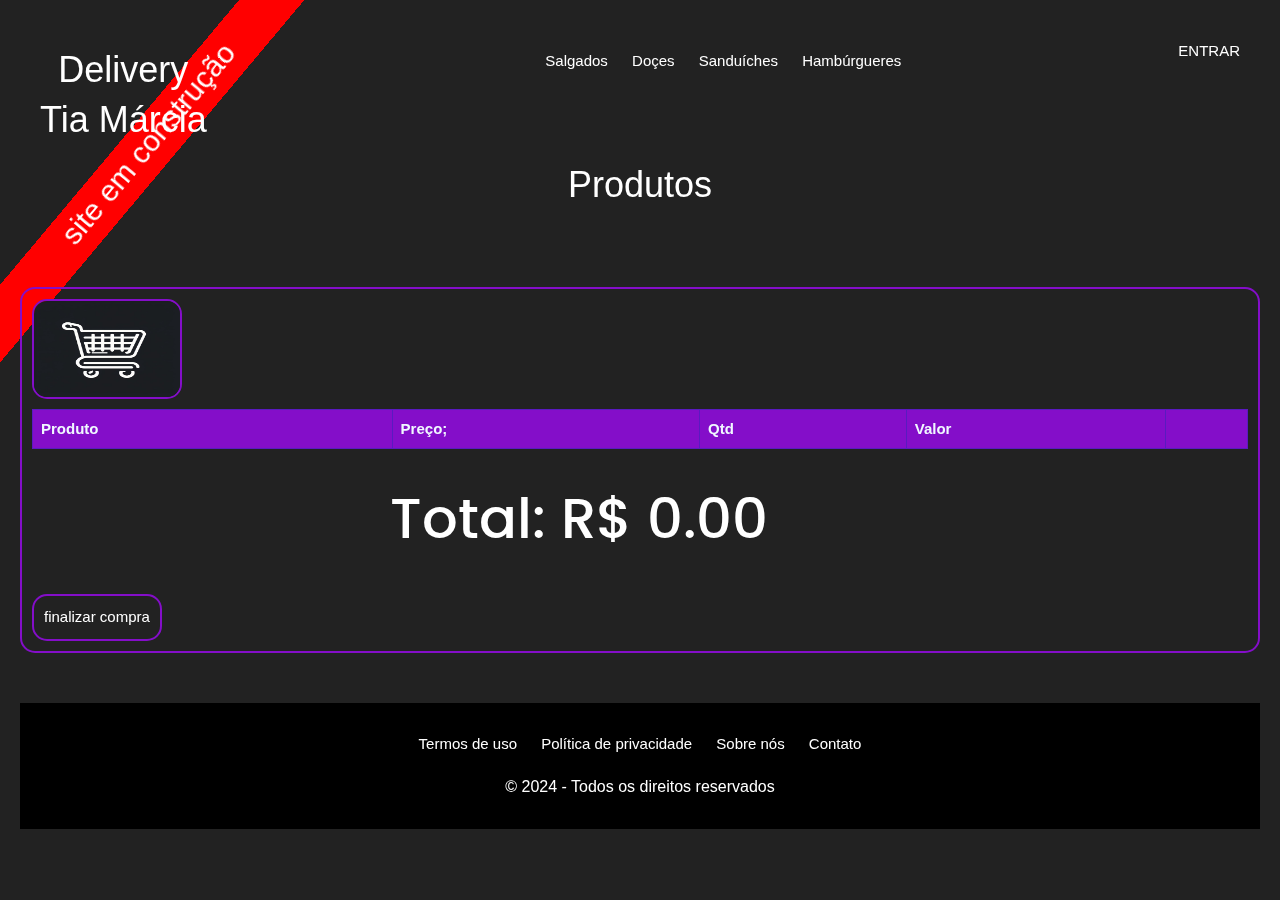
==== index.html @ 64b3ee3b "primeiro commit" ====
<!DOCTYPE html>
<html lang="pt-br">
  <head>
    <meta charset="UTF-8">
    <meta http-equiv="X-UA-Compatible" content="IE=edge">
    <meta name="viewport" content="width=device-width, initial-scale=1.0">
    <link href="./css/style.css" rel="stylesheet">
    <link href="./css/fonts.css" rel="stylesheet">
    <link href="./css/media.css" rel="stylesheet">
    <link href="./css/carrinho.css" rel="stylesheet">
    <link href="./css/w3.css" rel="stylesheet">

    <title>e-commerce example</title>
</head>
  <body>
    <header class="w3-center">
      <div id="title" class="w3-left">
        <h1>Delivery</h1>
        <h1>Tia Márcia</h1>
      </div>
      <div class="rotated">site em construção</div>

      <div id="entrar" class="w3-display-topright">
        <ul>
          <a href="/html/login.html"><li>ENTRAR</li></a>
        </ul>
      </div>
    
    <div id="menu">
      <ul>
          <li id="salgados">Salgados</li>
          <li id="doces">Doçes</li>
          <li id="sanduiches">Sanduíches</li>
          <li id="hamburgueres">Hambúrgueres</li>
      </ul>
    </div>
  </header>
  <br>
  <br>
    <main id="main" class="w3-center">
        <h1>Produtos</h1>
       <div id="products"></div>
    </main>
    <br>
  <br>
    

    <div id="cart">
      <img src ='components/images/carrinho.jpg' id="carrinhoImage" width="100" height="70"></img>
      <div class="w3-responsive">
       <table id="cart-items"  style="width: 100%; margin:0 auto">
        <thead>
          <tr>
            <th>Produto</th>
            <th>Preço;</th>
            <th>Qtd</th>
            <th>Valor</th>
            <th></th>
          </tr>
        </thead>
        <tbody></tbody>
       </table>
       <br><br>
       
       <p id="cart-total2">Total: <span id="cart-total">R$ 0.00</span></p>
       <br>
       <br>
       <button class="w3-button" id="btn-finalizar" onclick="">finalizar compra</button>
      </div> 
    </div>
  
    <footer>
      <nav>
        <ul>
          <li>Termos de uso</li>
          <li>Política de privacidade</li>
          <li>Sobre nós</li>
          <li>Contato</li>
        </ul>
      </nav>
      <h6 class="w3-center">&copy; 2024 - Todos os direitos reservados</h6>
    </footer>
    <script src="./js/carrinho.js"></script>
  </body>
</html>
---- css/style.css ----
*{
margin: 0;
padding: 0;    
}
body{
background-color: rgb(34, 34, 34);
color: white;
font-family: poppinslight;
width: 100%;
margin: 10 auto;
padding: 20px;
align-items: center;
}
header{
display: flex;
flex-direction: row;
justify-content: space-between;
padding: 20px;
align-items: center;
}
#title{
flex-direction: column;
line-height: 40px;
}
#entrar{   
margin: 10px;
padding: 20px;
}
li{
display: inline-block;
margin: 10px;
cursor: pointer;
}
li:hover{
color: rgb(132, 14, 201);
transition: 0.3s all; 
}
a{
color: white;
}
a:hover{
color: rgb(132, 14, 201);
transition: 0.3s all;   
}
h1{
font-weight: 200;
}
#card:hover {
transform: scale(1.2);
}
.product{
display: inline-block;
flex-direction: row;
margin: 10px;
padding: 5px;
}
#divList{
display: inline-flex;
flex-direction: row;
margin: 10px;
padding: px;
}
#notaFiscal{
margin: 10px;
padding: 20px;
}
h2{
font-size: 56px;
line-height: 35px;
}
span{
color: rgb(255, 255, 255);
font-size: 56px;
line-height: 35px;    
}
p{
line-height: 20px;
max-width: 500px;
font-family: poppinslight;
font-size: 20px;
}
#card{
width: 230px;
border: 0px solid rgb(132, 14, 201);
padding: 10px;
border-radius: 15px;
margin-bottom: 30px;
margin-top: 30px;
}
#btn-carrinho, #btn-finalizar, #payment{
border: 2px solid rgb(132, 14, 201);
padding: 10px;
border-radius: 15px;
}
#inscreva-se-btn:hover{
background-color: rgb(132, 14, 201);
color: white;
}
img{
 width: 150px; 
 height: 200px;
}
.rotated {
width: 800px;
height: 50px;
transform: rotate(-50deg); /* Equal to rotateZ(45deg) */
background-color: red;
z-index: -9;  
position: fixed;  
top: 120px;
left: -250px;
font-size: 30px;
}
footer {
background-color: #000000;
color: #fff;
padding: 20px;
text-align: center;
margin-top: 50px;
}
---- css/fonts.css ----
@font-face {
    font-family: 'poppinsblack';
    src: url('../components/fonts/poppins-black-webfont.woff2') format('woff2'),
         url('../components/fonts/poppins-black-webfont.woff') format('woff');
    font-weight: normal;
    font-style: normal;
  }
  @font-face {
    font-family: 'poppinsbold';
    src: url('../components/fonts/poppins-bold-webfont.woff2') format('woff2'),
         url('../components/fonts/poppins-bold-webfont.woff') format('woff');
    font-weight: normal;
    font-style: normal;
  }
  @font-face {
    font-family: 'poppinslight';
    src: url('../components/fonts/poppins-light-webfont.woff2') format('woff2'),
         url('../components/fonts/poppins-light-webfont.woff') format('woff');
    font-weight: normal;
    font-style: normal;
  }
  @font-face {
    font-family: 'poppinsmedium';
    src: url('../components/fonts/poppins-medium-webfont.woff2') format('woff2'),
         url('../components/fonts/poppins-medium-webfont.woff') format('woff');
    font-weight: normal;
    font-style: normal;
  }
  @font-face {
    font-family: 'poppinsregular';
    src: url('../components/fonts/poppins-regular-webfont.woff2') format('woff2'),
         url('../components/fonts/poppins-regular-webfont.woff') format('woff');
    font-weight: normal;
    font-style: normal;
  }
  @font-face {
    font-family: 'poppinssemibold';
    src: url('../components/fonts/poppins-semibold-webfont.woff2') format('woff2'),
         url('../components/fonts/poppins-semibold-webfont.woff') format('woff');
    font-weight: normal;
    font-style: normal;
  }
---- css/media.css ----
@media screen and (max-width: 760px){

    header{
    flex-direction: column;
    text-align: center;
    }
    main{
    flex-direction: column;
    }
    h2{
    font-size: 38px;
    line-height: 35px;
    }
    form{
    margin: 0 auto;
    width: 100%;
    }
    input{
    align-self: center;
    }
    ul{
    text-align: center;
    }
    #title{
    padding: 50px;
    margin: 5px;
    line-height: 20px;
    } 
    #list-container{
    margin: 10px;
    padding: 10px;
    }
    
}
---- css/carrinho.css ----
#cart {
  width: 100%;
    border: 1px solid #1a1414;
    padding: 10px;
    margin-top: 20px;
    border: 2px solid rgb(132, 14, 201);
    border-radius: 15px;
  }
  #cart-total2{
    font-size: 56px;
    line-height: 55px;
    font-family: poppinsmedium;
    margin: 0 auto;
  }
  table {
    width: 100%;
    border-collapse: collapse;
  }
  th, td {
    border: 1px solid #5a1ac0;
    padding: 8px;
    text-align: left;
    color: aliceblue;
  }
  th {
   /* background-color: #23bd51;*/
    background-color: rgb(132, 14, 201);
  }
  .remove-item {
    cursor: pointer;
    color: red;
  }
  #carrinhoImage{
    width: 150px;
    height: 100px;
    border: 2px solid rgb(132, 14, 201);
    border-radius: 15px;
    margin-bottom: 10px;
  }
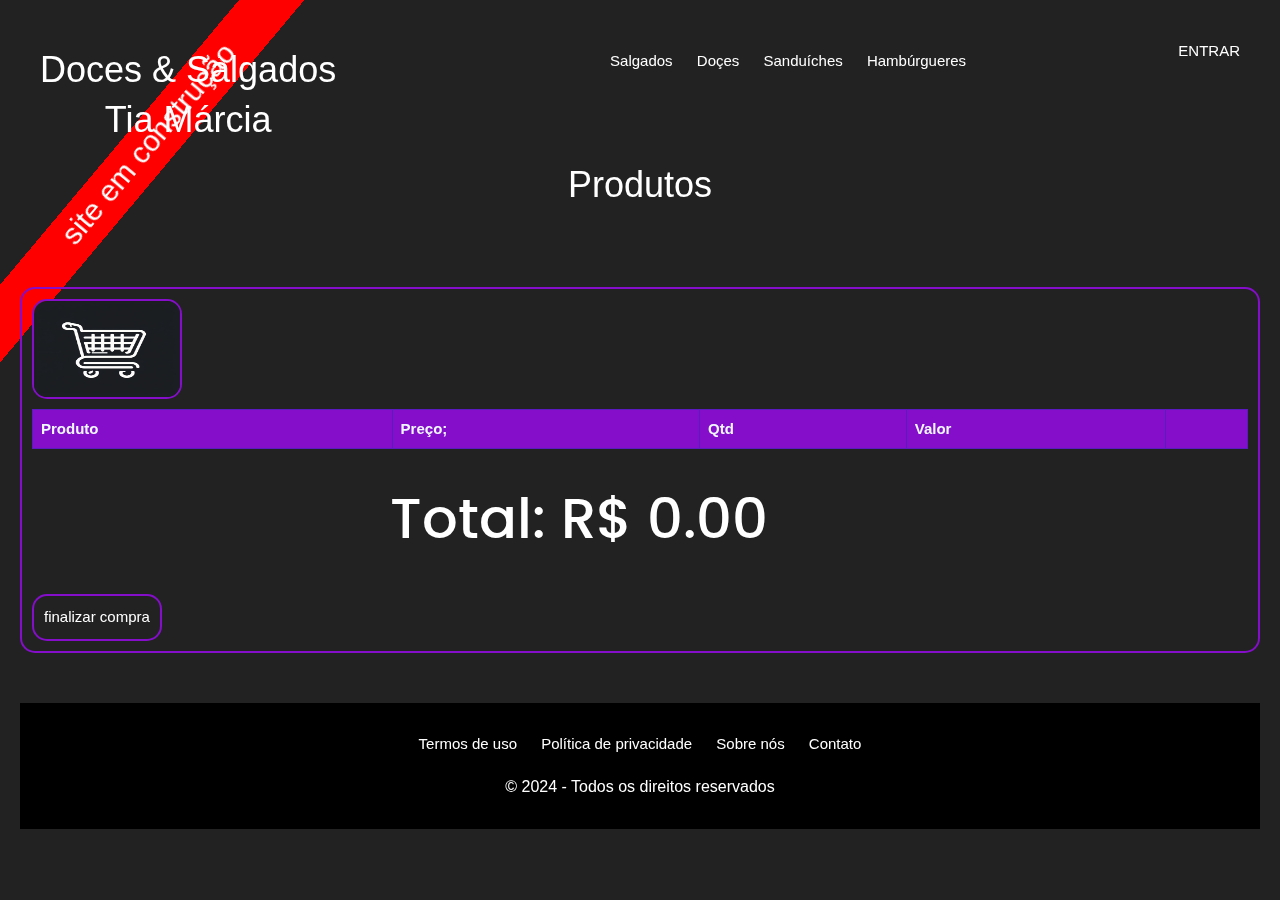
==== commit fbbdc00d: "segundo commit" ====
--- a/index.html
+++ b/index.html
@@ -10,12 +10,12 @@
     <link href="./css/carrinho.css" rel="stylesheet">
     <link href="./css/w3.css" rel="stylesheet">
 
-    <title>e-commerce example</title>
+    <title>doçes e salgados tia Márcia</title>
 </head>
   <body>
     <header class="w3-center">
       <div id="title" class="w3-left">
-        <h1>Delivery</h1>
+        <h1>Doces & Salgados</h1>
         <h1>Tia Márcia</h1>
       </div>
       <div class="rotated">site em construção</div>
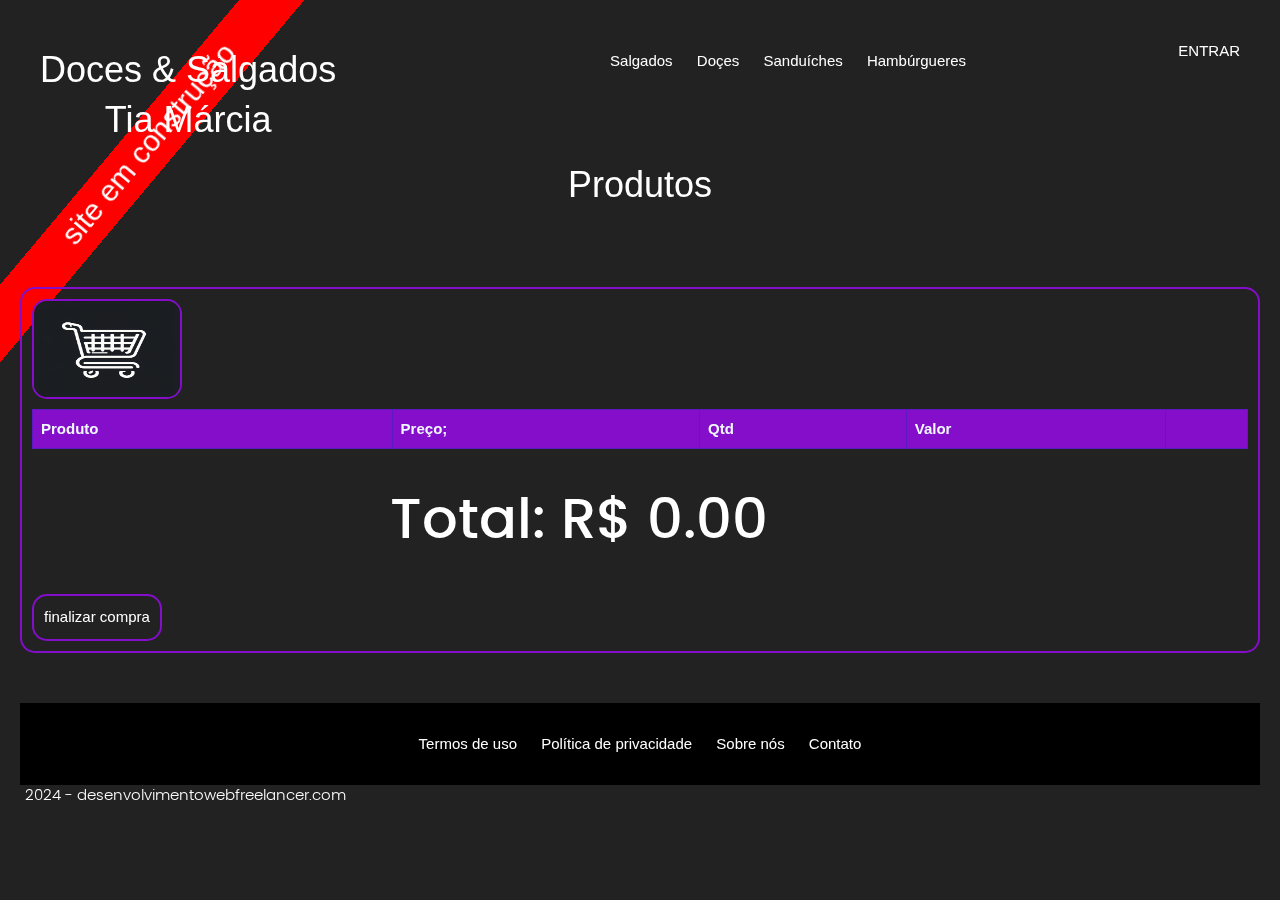
==== commit f36ac8b1: "troca de link" ====
--- a/index.html
+++ b/index.html
@@ -78,8 +78,11 @@
           <li>Contato</li>
         </ul>
       </nav>
-      <h6 class="w3-center">&copy; 2024 - Todos os direitos reservados</h6>
+     <!--- <h6 class="w3-center">&copy; 2024 - Todos os direitos reservados</h6> --->
     </footer>
+    <p style="font-size: 16px">
+      <a href="https://desenvolvimentowebfreelancer.com" id="linkDev">2024 - desenvolvimentowebfreelancer.com</a>
+    </p>  
     <script src="./js/carrinho.js"></script>
   </body>
 </html>--- a/css/style.css
+++ b/css/style.css
@@ -111,6 +111,13 @@
 left: -250px;
 font-size: 30px;
 }
+#linkDev{
+  text-align: center;
+    margin: 5px;
+    padding: 0px;
+    font-size: 15px;
+    text-decoration: none;
+  }
 footer {
 background-color: #000000;
 color: #fff;
